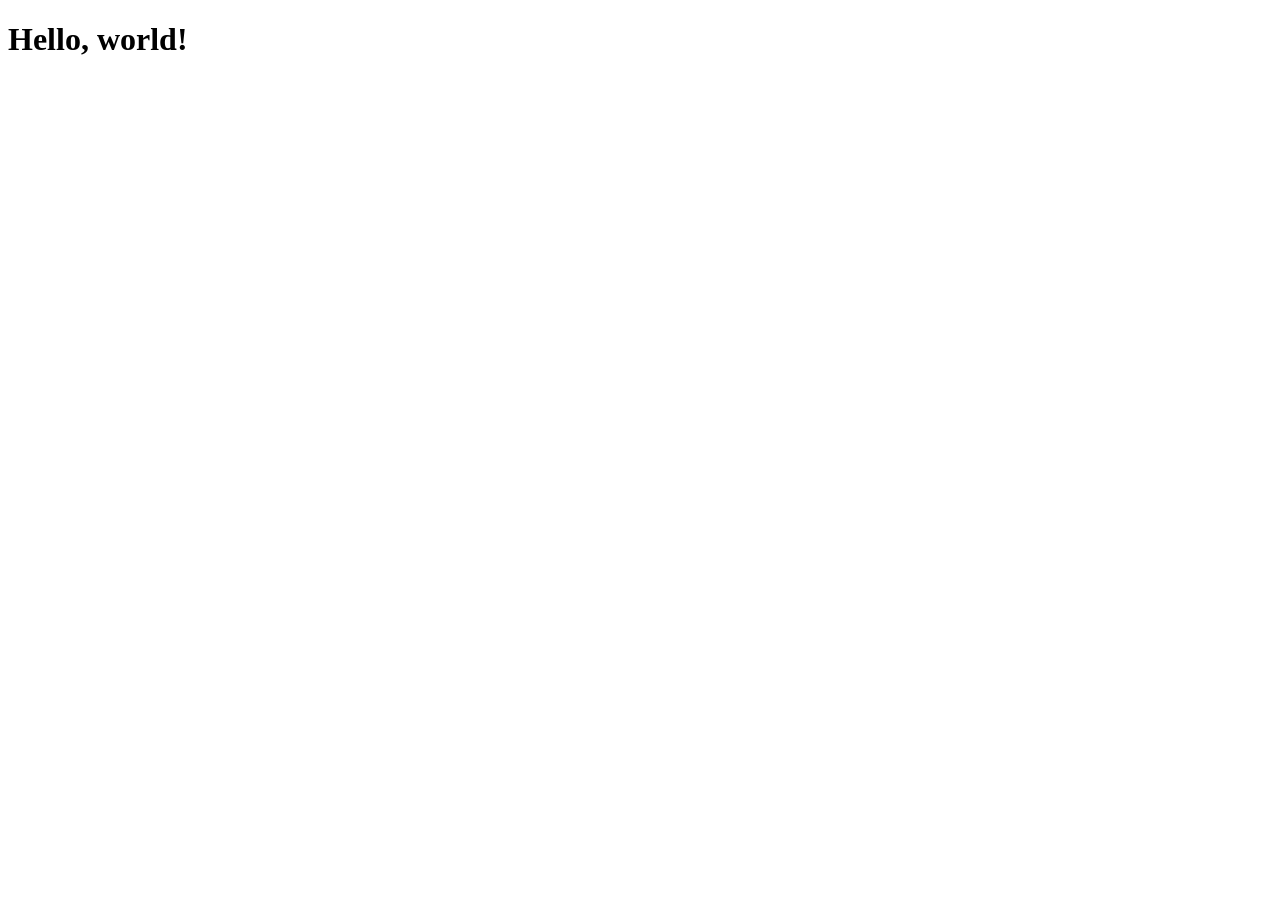
==== pages/index.html @ 6600c975 "testing moving the index page" ====
<!DOCTYPE html>
<html lang="en">
  <head>
    <meta charset="utf-8">
    <meta http-equiv="X-UA-Compatible" content="IE=edge">
    <meta name="viewport" content="width=device-width, initial-scale=1">
    <!-- The above 3 meta tags *must* come first in the head; any other head content must come *after* these tags -->
    <title>Bootstrap 101 Template</title>

    <!-- Bootstrap -->
    <link href="bootstrap/css/bootstrap.min.css" rel="stylesheet">

    <!-- HTML5 shim and Respond.js for IE8 support of HTML5 elements and media queries -->
    <!-- WARNING: Respond.js doesn't work if you view the page via file:// -->
    <!--[if lt IE 9]>
      <script src="https://oss.maxcdn.com/html5shiv/3.7.3/html5shiv.min.js"></script>
      <script src="https://oss.maxcdn.com/respond/1.4.2/respond.min.js"></script>
    <![endif]-->
  </head>
  <body>
    <h1>Hello, world!</h1>

    <!-- jQuery (necessary for Bootstrap's JavaScript plugins) -->
    <script src="https://ajax.googleapis.com/ajax/libs/jquery/1.12.4/jquery.min.js"></script>
    <!-- Include all compiled plugins (below), or include individual files as needed -->
    <script src="/bootstrap/js/bootstrap.min.js"></script>
  </body>
</html>
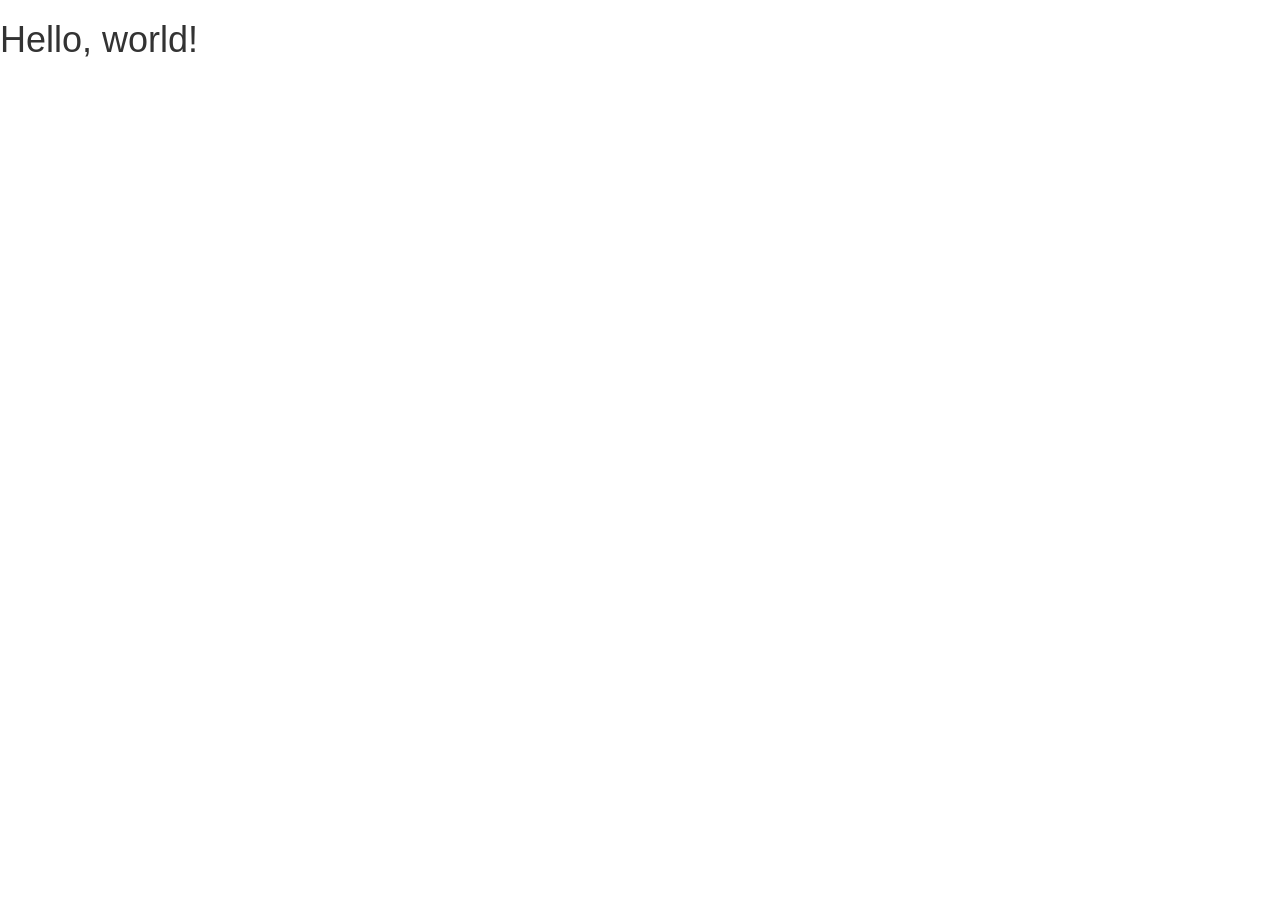
==== commit 19d94b9c: "test changing refs to bootstrap files" ====
--- a/pages/index.html
+++ b/pages/index.html
@@ -8,7 +8,7 @@
     <title>Bootstrap 101 Template</title>
 
     <!-- Bootstrap -->
-    <link href="bootstrap/css/bootstrap.min.css" rel="stylesheet">
+    <link href="../bootstrap/css/bootstrap.min.css" rel="stylesheet">
 
     <!-- HTML5 shim and Respond.js for IE8 support of HTML5 elements and media queries -->
     <!-- WARNING: Respond.js doesn't work if you view the page via file:// -->
@@ -23,6 +23,6 @@
     <!-- jQuery (necessary for Bootstrap's JavaScript plugins) -->
     <script src="https://ajax.googleapis.com/ajax/libs/jquery/1.12.4/jquery.min.js"></script>
     <!-- Include all compiled plugins (below), or include individual files as needed -->
-    <script src="/bootstrap/js/bootstrap.min.js"></script>
+    <script src="../bootstrap/js/bootstrap.min.js"></script>
   </body>
 </html>
